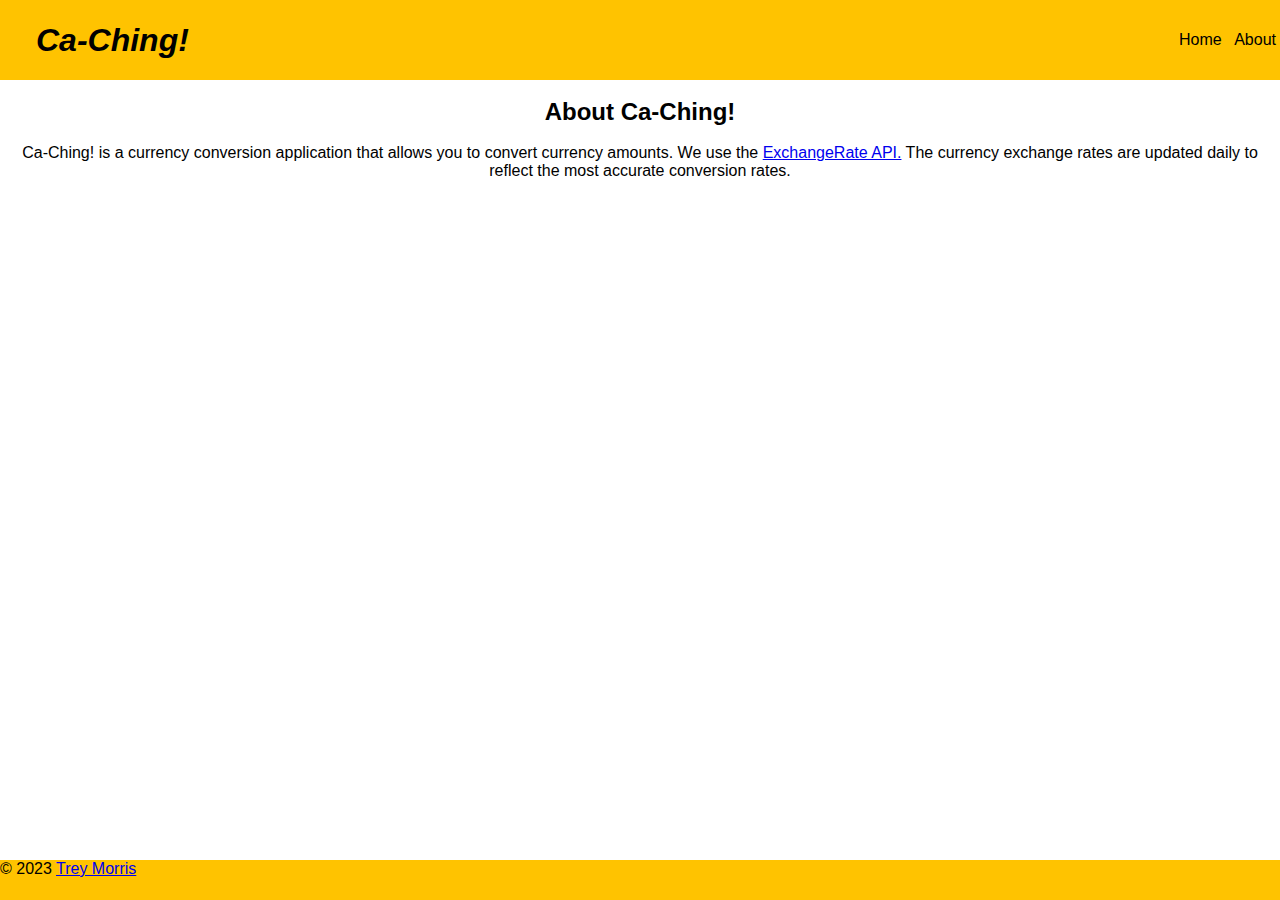
==== about.html @ 60ed41fd "Update" ====
<html lang="en">

<head>
    <title>Ca-Ching! About</title>
    <link rel="stylesheet" href="./style.css">
    <meta name="viewport" content="width=device-width, initial-scale=1.0">
    <meta charset="UTF-8">
</head>

<body>
    <nav>
        <div class="logo">
            <a href="./index.html">Ca-Ching!</a>
        </div>
        <div class="nav-items">
            <a href="./index.html">Home</a>
            <a href="/about.html">About</a>
        </div>
    </nav>

    <div class="main-content">
        <center>
            <br>
            <h2>About Ca-Ching!</h2>
            <br>
            <p>Ca-Ching! is a currency conversion application that allows 
                you to convert currency amounts. We use the <a href="https://www.exchangerate-api.com/">ExchangeRate API.</a>
                The currency exchange rates are updated daily to reflect the most accurate conversion rates. 
            </p>
        </center>
    </div>
<div class="footerBottom">
    <p>&copy; 2023 <a href="http://treymorris.me">Trey Morris</a><p>
</div>
</body>
</html>
---- style.css ----
*{
    box-sizing: border-box;
    margin: 0;
    padding: 0;
    font-family: 'Trebuchet MS', 'Lucida Sans Unicode', 'Lucida Grande', 'Lucida Sans', Arial, sans-serif;
}
nav {
    background: #FFC300;
    height: 80px;
    display: flex;
    justify-content: space-between;
    align-items: center;
    padding: 0rem calc((100vw - 1300px)/2);
}
nav a {
    text-decoration: none;
    color: #000;
    padding: 0 0.25rem;
}
nav a:hover{
    color: #fff;
}
.logo {
    background: #FFC300;
    color: #000;
    font-weight: bold;
    font-style: italic;
    font-size: 2rem;
    padding: 0 2rem;
}
.main-container {
    padding-top: 100px;
    padding-right: 80px;
    padding-bottom: 50px;
    padding-left: 80px;
}
.footerBottom {
    background: #FFC300;
    color: black;
    font-size: 16px;

    height: 40px;
    position: fixed;
    bottom: 0;
    width: 100%;
}
.button {
    background-color: #555555;
    border: none;
    color: white;
    padding: 15px 30px;
    text-align: center;
    text-decoration: none;
    display: inline-block;
    font-size: 12px;
}
input[type=number] {
    text-align: center;
    width: 50%;
    padding: 12px;
    margin: 8px 0;
    box-sizing: border-box;
}
#user_response{
    font-size: 20px;
}
#currency_select{
    background-color: #555555;
    color: white;
    padding: 16px 2px;
    text-align: center;
    text-decoration: none;
    display: inline-block;
    font-size: 12px;
    max-height: 125px; 
    overflow-x: hidden; 
    overflow-y: auto; 
}
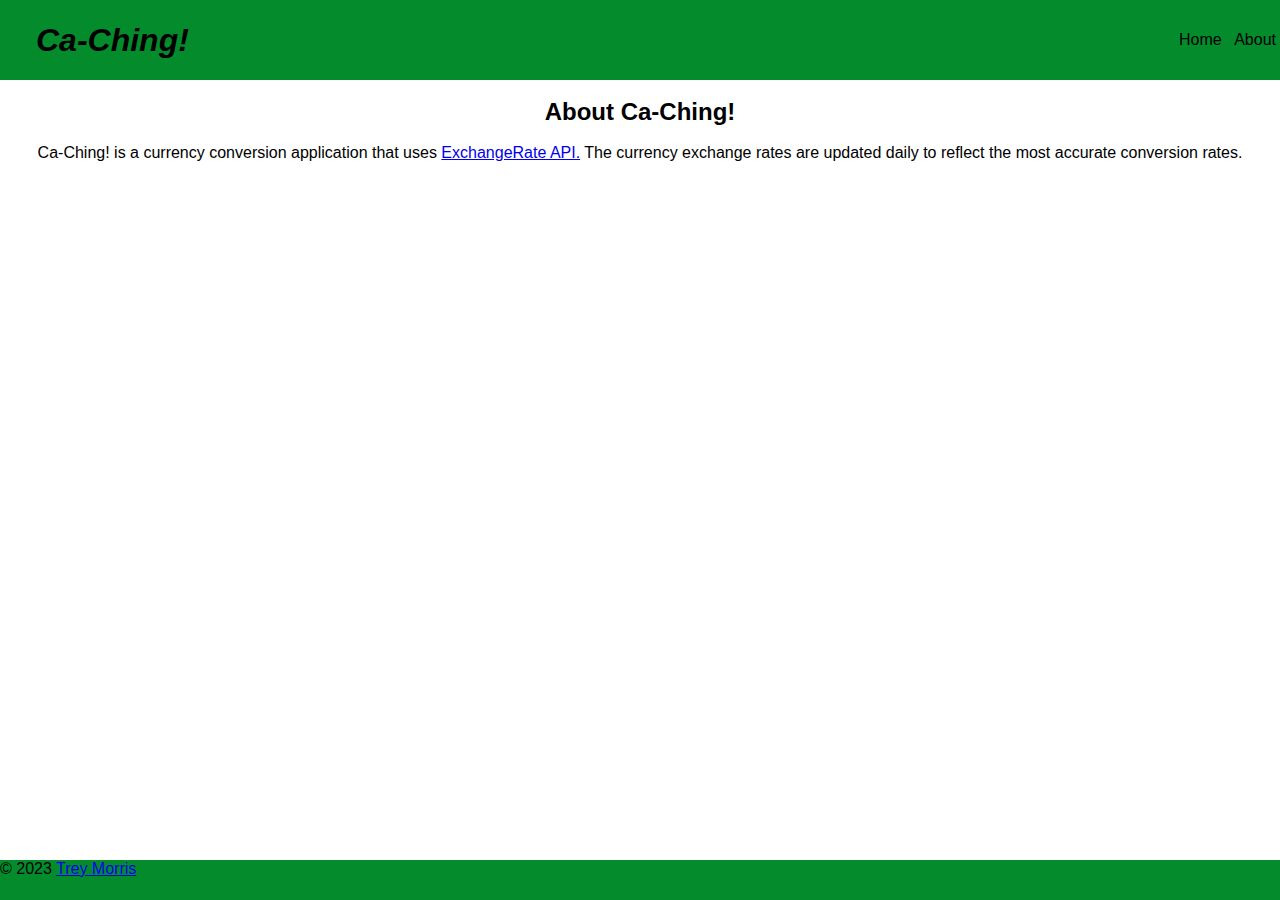
==== commit 38f7dadb: "Update" ====
--- a/about.html
+++ b/about.html
@@ -23,8 +23,7 @@
             <br>
             <h2>About Ca-Ching!</h2>
             <br>
-            <p>Ca-Ching! is a currency conversion application that allows 
-                you to convert currency amounts. We use the <a href="https://www.exchangerate-api.com/">ExchangeRate API.</a>
+            <p>Ca-Ching! is a currency conversion application that uses <a href="https://www.exchangerate-api.com/">ExchangeRate API.</a>
                 The currency exchange rates are updated daily to reflect the most accurate conversion rates. 
             </p>
         </center>
--- a/style.css
+++ b/style.css
@@ -5,7 +5,7 @@
     font-family: 'Trebuchet MS', 'Lucida Sans Unicode', 'Lucida Grande', 'Lucida Sans', Arial, sans-serif;
 }
 nav {
-    background: #FFC300;
+    background: #048c2c;
     height: 80px;
     display: flex;
     justify-content: space-between;
@@ -21,7 +21,7 @@
     color: #fff;
 }
 .logo {
-    background: #FFC300;
+    background: #048c2c;
     color: #000;
     font-weight: bold;
     font-style: italic;
@@ -35,10 +35,9 @@
     padding-left: 80px;
 }
 .footerBottom {
-    background: #FFC300;
+    background: #048c2c;
     color: black;
     font-size: 16px;
-
     height: 40px;
     position: fixed;
     bottom: 0;
@@ -46,9 +45,9 @@
 }
 .button {
     background-color: #555555;
-    border: none;
     color: white;
-    padding: 15px 30px;
+
+    padding: 16px 30px;
     text-align: center;
     text-decoration: none;
     display: inline-block;
@@ -67,7 +66,7 @@
 #currency_select{
     background-color: #555555;
     color: white;
-    padding: 16px 2px;
+    padding: 16px 30px;
     text-align: center;
     text-decoration: none;
     display: inline-block;
@@ -75,4 +74,18 @@
     max-height: 125px; 
     overflow-x: hidden; 
     overflow-y: auto; 
+    -webkit-appearance: none;
+}
+#currency_from {
+    background-color: #555555;
+    color: white;
+    padding: 16px 30px;
+    text-align: center;
+    text-decoration: none;
+    display: inline-block;
+    font-size: 12px;
+    max-height: 125px;
+    overflow-x: hidden;
+    overflow-y: auto;
+    -webkit-appearance: none;
 }